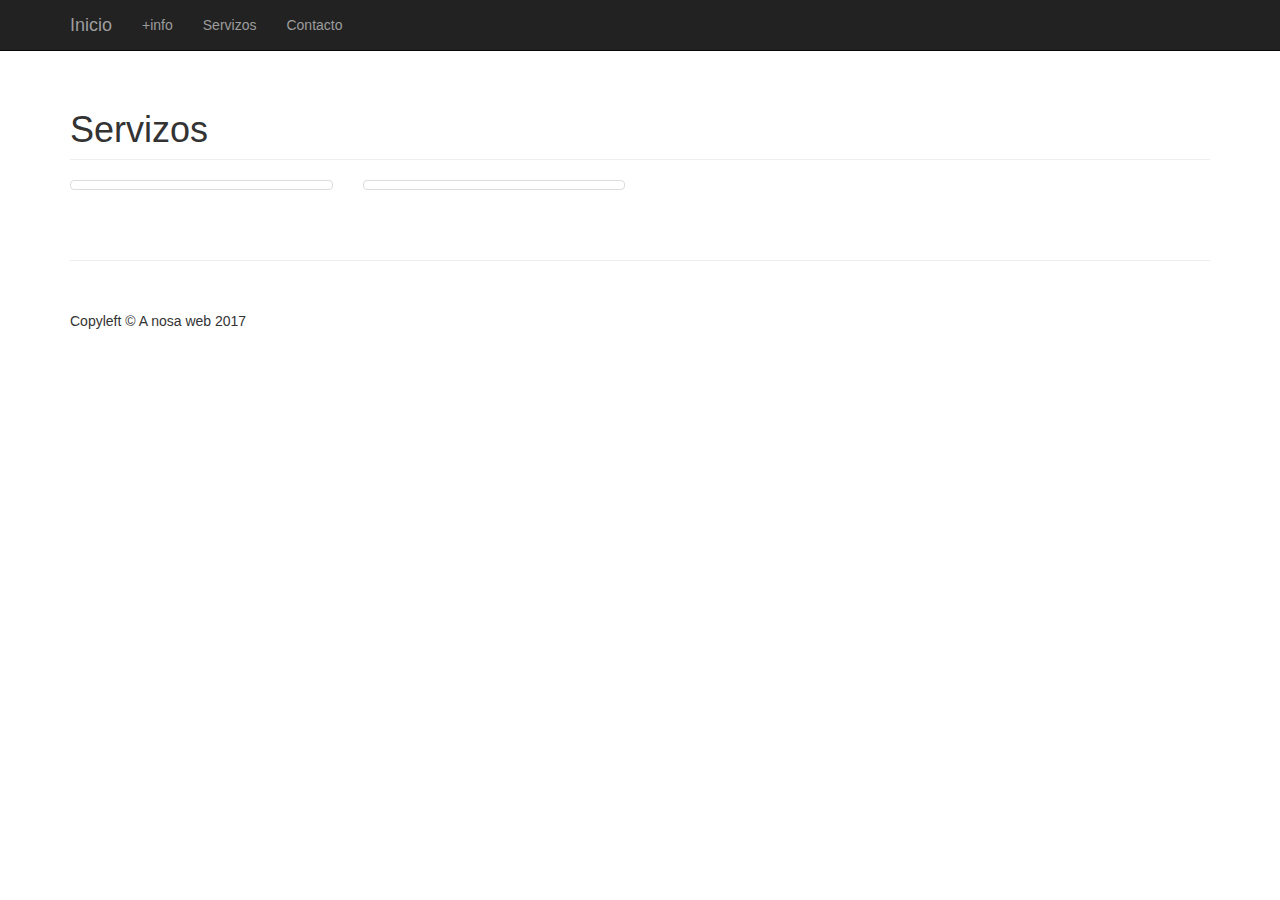
==== xantar.html @ a41c4b31 "nova web xantar barra menu creditos copyleft" ====
<!DOCTYPE html>
<html lang="en">

<head>

    <meta charset="utf-8">
    <meta http-equiv="X-UA-Compatible" content="IE=edge">
    <meta name="viewport" content="width=device-width, initial-scale=1">
    <meta name="description" content="">
    <meta name="author" content="">

    <title>Resumo de servizos - CGSIB</title>

    <!-- Bootstrap Core CSS -->
    <link href="css/bootstrap.min.css" rel="stylesheet">

    <!-- Custom CSS -->
    <link href="css/thumbnail-gallery.css" rel="stylesheet">

    <!-- HTML5 Shim and Respond.js IE8 support of HTML5 elements and media queries -->
    <!-- WARNING: Respond.js doesn't work if you view the page via file:// -->
    <!--[if lt IE 9]>
        <script src="https://oss.maxcdn.com/libs/html5shiv/3.7.0/html5shiv.js"></script>
        <script src="https://oss.maxcdn.com/libs/respond.js/1.4.2/respond.min.js"></script>
    <![endif]-->

</head>

<body>

    <!-- Navigation -->
    <nav class="navbar navbar-inverse navbar-fixed-top" role="navigation">
        <div class="container">
            <!-- Brand and toggle get grouped for better mobile display -->
            <div class="navbar-header">
                <button type="button" class="navbar-toggle" data-toggle="collapse" data-target="#bs-example-navbar-collapse-1">
                    <span class="sr-only">Toggle navigation</span>
                    <span class="icon-bar"></span>
                    <span class="icon-bar"></span>
                    <span class="icon-bar"></span>
                </button>
                <a class="navbar-brand" href="index.html">Inicio</a>
            </div>
            <!-- Collect the nav links, forms, and other content for toggling -->
            <div class="collapse navbar-collapse" id="bs-example-navbar-collapse-1">
                <ul class="nav navbar-nav">
                    <li>
                        <a href="#">+info</a>
                    </li>
                    <li>
                        <a href="#">Servizos</a>
                    </li>
                    <li>
                        <a href="#">Contacto</a>
                    </li>
                </ul>
            </div>
            <!-- /.navbar-collapse -->
        </div>
        <!-- /.container -->
    </nav>

    <!-- Page Content -->
    <div class="container">

        <div class="row">

            <div class="col-lg-12">
                <h1 class="page-header">Servizos</h1>
            </div>


            <div class="col-lg-3 col-md-4 col-xs-6 thumb">
                <a class="thumbnail" href="http://report.micromedia.es">
                    <img class="img-responsive" src="http://placehold.it/400x300" alt="">
                </a>
            </div>
            <div class="col-lg-3 col-md-4 col-xs-6 thumb">
                <a class="thumbnail" href="http://www.cocinaculinaria.com/">
                    <img class="img-responsive" src="http://placehold.it/400x300" alt="">
                </a>
            </div>

            <!-- <div class="col-lg-3 col-md-4 col-xs-6 thumb">
                <a class="thumbnail" href="#">
                    <img class="img-responsive" src="http://placehold.it/400x300" alt="">
                </a>
            </div>
            <div class="col-lg-3 col-md-4 col-xs-6 thumb">
                <a class="thumbnail" href="#">
                    <img class="img-responsive" src="http://placehold.it/400x300" alt="">
                </a>
            </div>
            <div class="col-lg-3 col-md-4 col-xs-6 thumb">
                <a class="thumbnail" href="#">
                    <img class="img-responsive" src="http://placehold.it/400x300" alt="">
                </a>
            </div> -->
        </div>

        <hr>

        <!-- Footer -->
        <footer>
            <div class="row">
                <div class="col-lg-12">
                    <p>Copyleft <span class="copyleft">&copy;</span> A nosa web 2017</p>
                </div>
            </div>
        </footer>

    </div>
    <!-- /.container -->

    <!-- jQuery -->
    <script src="js/jquery.js"></script>

    <!-- Bootstrap Core JavaScript -->
    <script src="js/bootstrap.min.js"></script>

</body>

</html>
---- css/thumbnail-gallery.css ----
/*!
 * Start Bootstrap - Thumbnail Gallery (http://startbootstrap.com/)
 * Copyright 2013-2016 Start Bootstrap
 * Licensed under MIT (https://github.com/BlackrockDigital/startbootstrap/blob/gh-pages/LICENSE)
 */

body {
    padding-top: 70px; /* Required padding for .navbar-fixed-top. Change if height of navigation changes. */
}

.thumb {
    margin-bottom: 30px;
}

footer {
    margin: 50px 0;
}
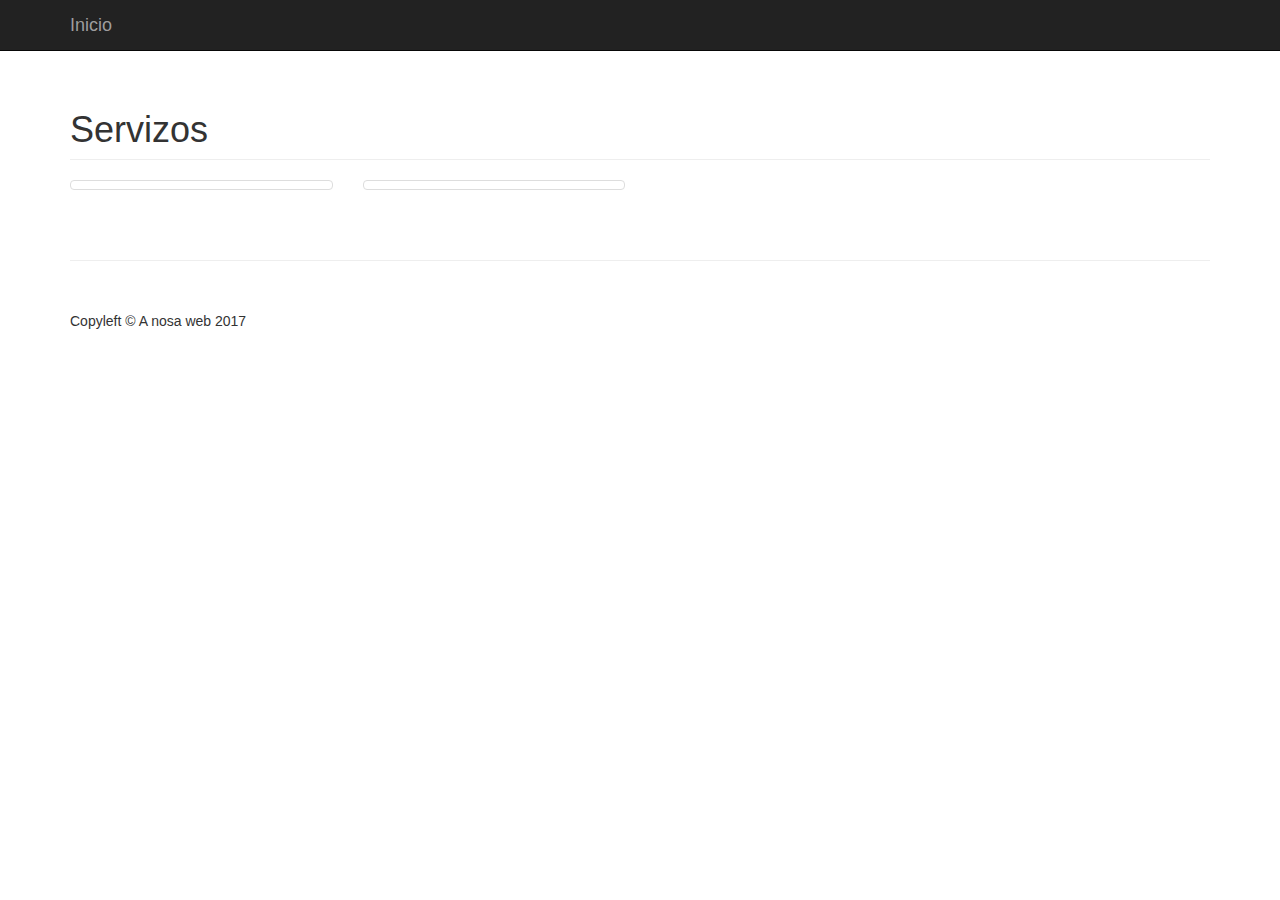
==== commit 9231e792: "eliminados enlaces na barra de navegacion" ====
--- a/xantar.html
+++ b/xantar.html
@@ -44,7 +44,7 @@
             <!-- Collect the nav links, forms, and other content for toggling -->
             <div class="collapse navbar-collapse" id="bs-example-navbar-collapse-1">
                 <ul class="nav navbar-nav">
-                    <li>
+                    <!-- <li>
                         <a href="#">+info</a>
                     </li>
                     <li>
@@ -52,7 +52,7 @@
                     </li>
                     <li>
                         <a href="#">Contacto</a>
-                    </li>
+                    </li> -->
                 </ul>
             </div>
             <!-- /.navbar-collapse -->
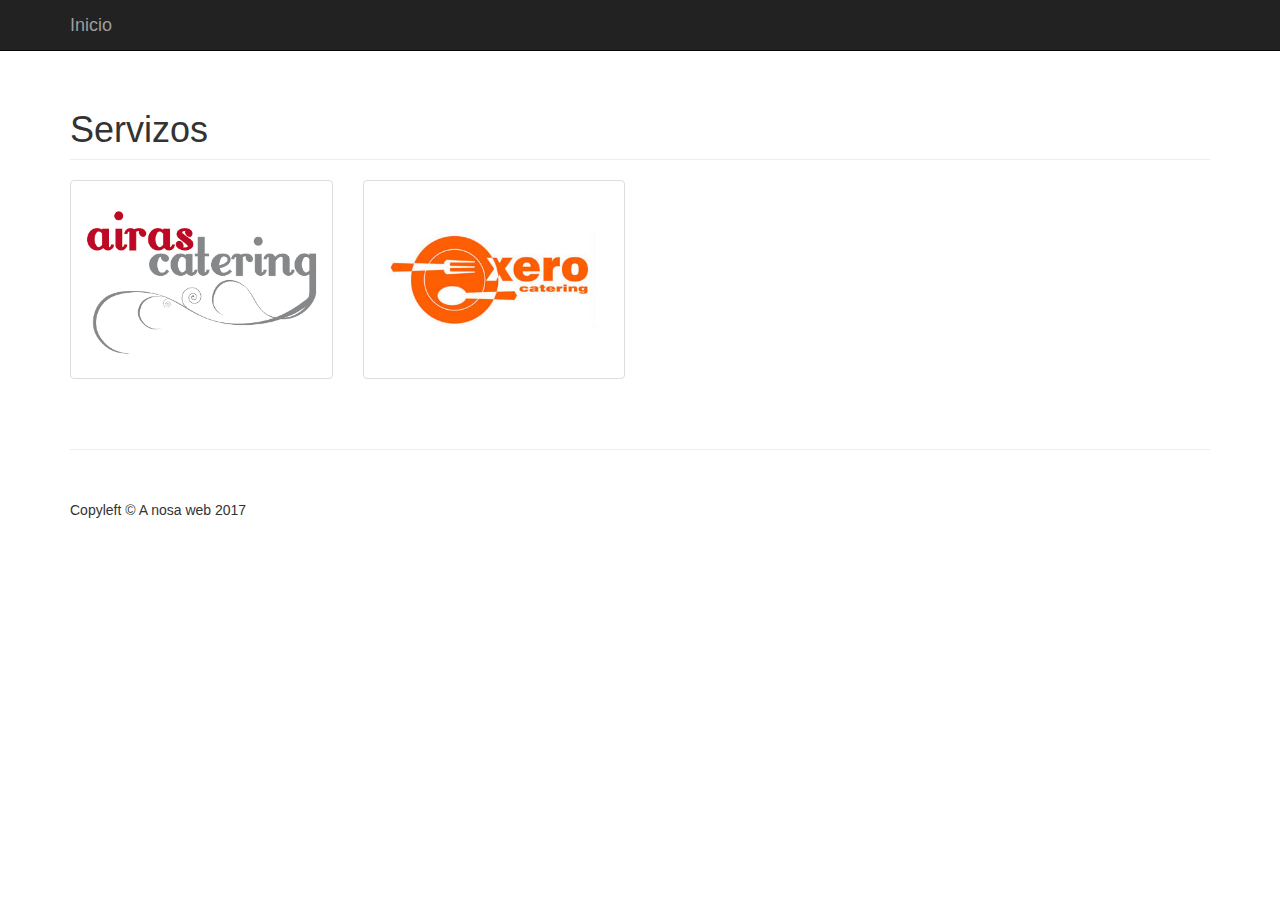
==== commit 27cf8f19: "logos de catering" ====
--- a/xantar.html
+++ b/xantar.html
@@ -72,12 +72,12 @@
 
             <div class="col-lg-3 col-md-4 col-xs-6 thumb">
                 <a class="thumbnail" href="http://report.micromedia.es">
-                    <img class="img-responsive" src="http://placehold.it/400x300" alt="">
+                    <img class="img-responsive" src="imaxes/logo_airas_catering.png" alt="">
                 </a>
             </div>
             <div class="col-lg-3 col-md-4 col-xs-6 thumb">
                 <a class="thumbnail" href="http://www.cocinaculinaria.com/">
-                    <img class="img-responsive" src="http://placehold.it/400x300" alt="">
+                    <img class="img-responsive" src="imaxes/logo_xero_catering.jpg" alt="">
                 </a>
             </div>
 
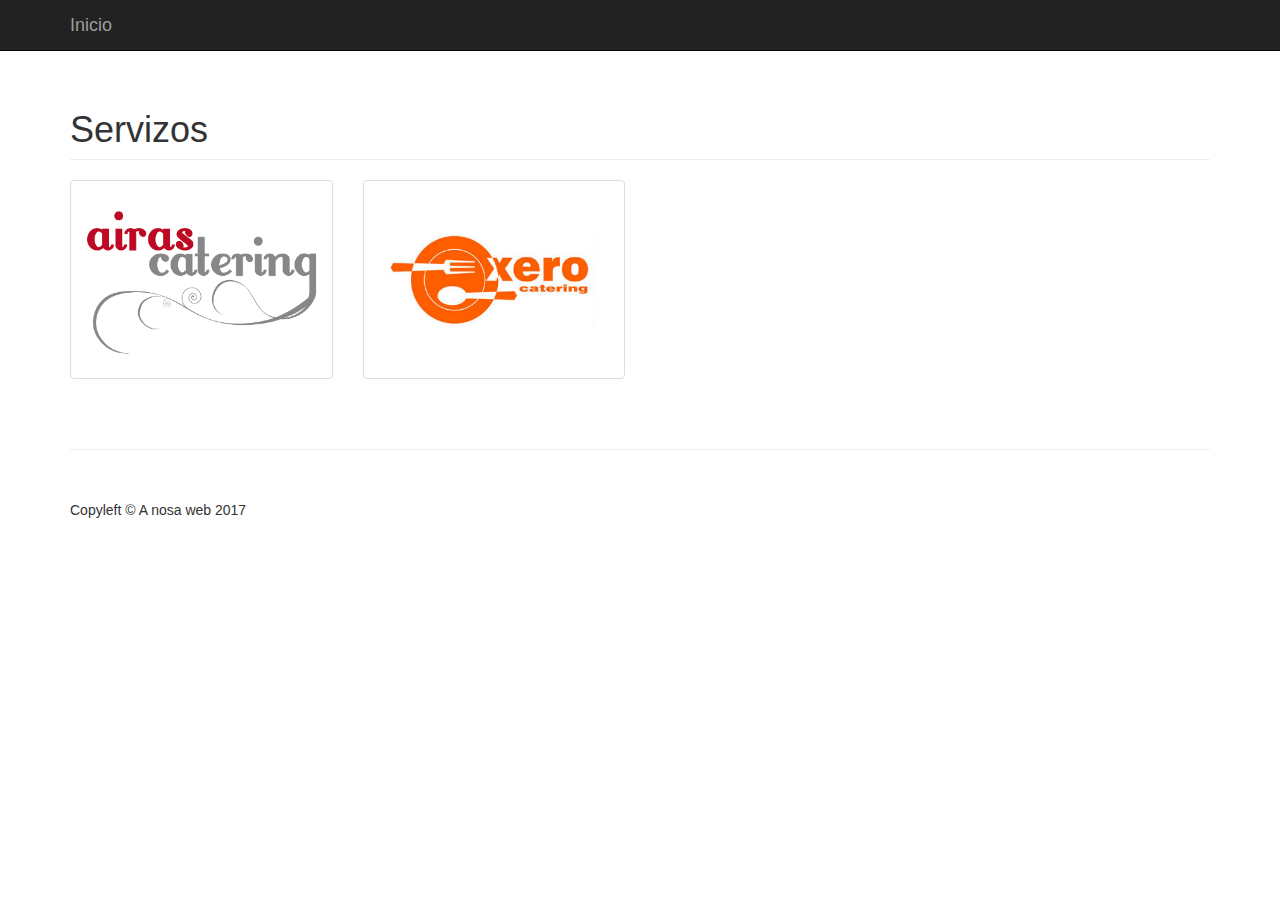
==== commit 88be1537: "update xantar a png" ====
--- a/xantar.html
+++ b/xantar.html
@@ -77,7 +77,7 @@
             </div>
             <div class="col-lg-3 col-md-4 col-xs-6 thumb">
                 <a class="thumbnail" href="http://www.cocinaculinaria.com/">
-                    <img class="img-responsive" src="imaxes/logo_xero_catering.jpg" alt="">
+                    <img class="img-responsive" src="imaxes/logo_xero_catering.png" alt="">
                 </a>
             </div>
 
